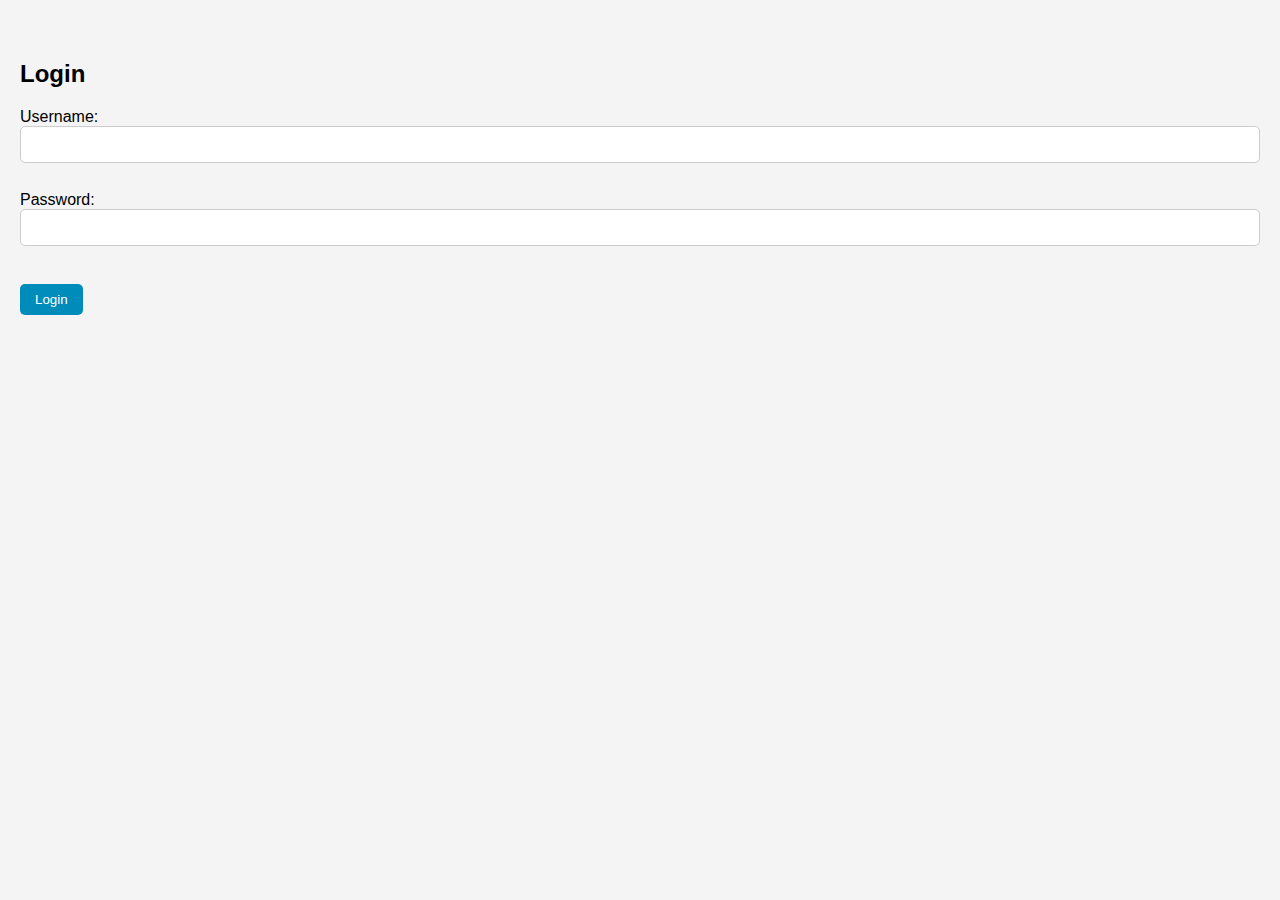
==== login.html @ 1738c829 "Login form" ====
<!DOCTYPE html>
<html lang="en">
<head>
    <meta charset="UTF-8">
    <meta name="viewport" content="width=device-width, initial-scale=1.0">
    <title>Login</title>

    <link rel="stylesheet" href="./index.css">
</head>
<body>
    <h2>Login</h2>
    <form id="login-form">
        <label for="username">Username:</label>
        <input type="text" id="username" required><br><br>

        <label for="password">Password:</label>
        <input type="password" id="password" required><br><br>

        <button type="submit">Login</button>
    </form>

    <script>
        const loginForm = document.getElementById('login-form');

        loginForm.addEventListener('submit', function(event) {
            event.preventDefault();

            const username = document.getElementById('username').value;
            const password = document.getElementById('password').value;

            fetch(`${API_BASE_URL}/auth/login/`, {
                method: 'POST',
                headers: {
                    'Content-Type': 'application/json'
                },
                body: JSON.stringify({
                    username: username,
                    password: password
                })
            })
            .then(response => response.json())
            .then(data => {
                if (data.token) {
                    // Store the auth token in localStorage
                    localStorage.setItem('authToken', data.token);
                    alert('Login successful!');
                    window.location.href = '/index.html';  // Redirect to main page after login
                } else {
                    alert('Login failed. Please check your credentials.');
                }
            })
            .catch(error => console.log('Error logging in:', error));
        });
    </script>
</body>
</html>
---- index.css ----
body {
    font-family: Arial, sans-serif;
    margin: 0;
    padding: 20px;
    background-color: #f4f4f4;


}
    /* signup Form Css */

    #signup-form {
        width: 300px;
        margin: 0 auto;
        padding: 20px;
        border: 1px solid #ccc;
        border-radius: 5px;
        box-shadow: 0px 0px 5px 0px rgba(0,0,0,0.1);
      }
      
      #signup-form label {
        display: block;
        margin-top: 10px;
        font-weight: bold;
      }
      
      #username, #email, #password {
        width: 100%;
        padding: 10px;
        border: 1px solid #ccc;
        border-radius: 5px;
        box-sizing: border-box;
        margin-bottom: 10px;
      }
      
      #signup-form button[type="submit"] {
        width: 100%;
        padding: 10px;
        background-color: #4CAF50;
        color: white;
        border: none;
        border-radius: 5px;
        cursor: pointer;
      }
      
      #signup-form button[type="submit"]:hover {
        background-color: #45a049;
      }

  
  /* Login Form Styles */
  
  .login-form {
    width: 300px;
    background-color: #fff;
    padding: 20px;
    border: 1px solid #ddd;
    border-radius: 10px;
    box-shadow: 0 0 10px rgba(0, 0, 0, 0.1);
  }
  
  .login-form h2 {
    margin-top: 0;
    text-align: center;
  }
  
  .login-form input[type="text"], .login-form input[type="password"] {
    width: 100%;
    height: 40px;
    margin-bottom: 20px;
    padding: 10px;
    border: 1px solid #ccc;
  }
  
  .login-form input[type="submit"] {
    width: 100%;
    height: 40px;
    background-color: #4CAF50;
    color: #fff;
    padding: 10px;
    border: none;
    border-radius: 5px;
    cursor: pointer;
  }
  
  .login-form input[type="submit"]:hover {
    background-color: #3e8e41;
  }
  
  .login-form .remember-me {
    margin-bottom: 20px;
  }
  
  .login-form .forgot-password {
    text-align: right;
    margin-bottom: 20px;
  }
  
  .login-form .forgot-password a {
    color: #4CAF50;
    text-decoration: none;
  }
  
  .login-form .forgot-password a:hover {
    color: #3e8e41;
  }



header {
    text-align: center;
    padding-bottom: 20px;
}

h1 {
    margin-bottom: 10px;
}

h2 {
    margin-top: 40px;
}

#posts .post {
    background: white;
    padding: 15px;
    margin-bottom: 15px;
    border-radius: 8px;
    box-shadow: 0px 2px 5px rgba(0, 0, 0, 0.2);
}

#posts .post h3 {
    margin: 0;
}

#posts .post p {
    margin: 5px 0;
}

button {
    cursor: pointer;
    background-color: #008CBA;
    color: white;
    padding: 8px 15px;
    margin-top: 10px;
    border: none;
    border-radius: 5px;
}

button:hover {
    background-color: #005f75;
}

#post-form {
    background: white;
    padding: 20px;
    border-radius: 8px;
    box-shadow: 0px 2px 5px rgba(0, 0, 0, 0.2);
    margin-top: 20px;
}

#post-form input, #post-form textarea {
    width: 100%;
    margin-bottom: 10px;
    padding: 10px;
    border: 1px solid #ddd;
    border-radius: 5px;
}

#post-form button {
    width: 100%;
    padding: 10px;
}
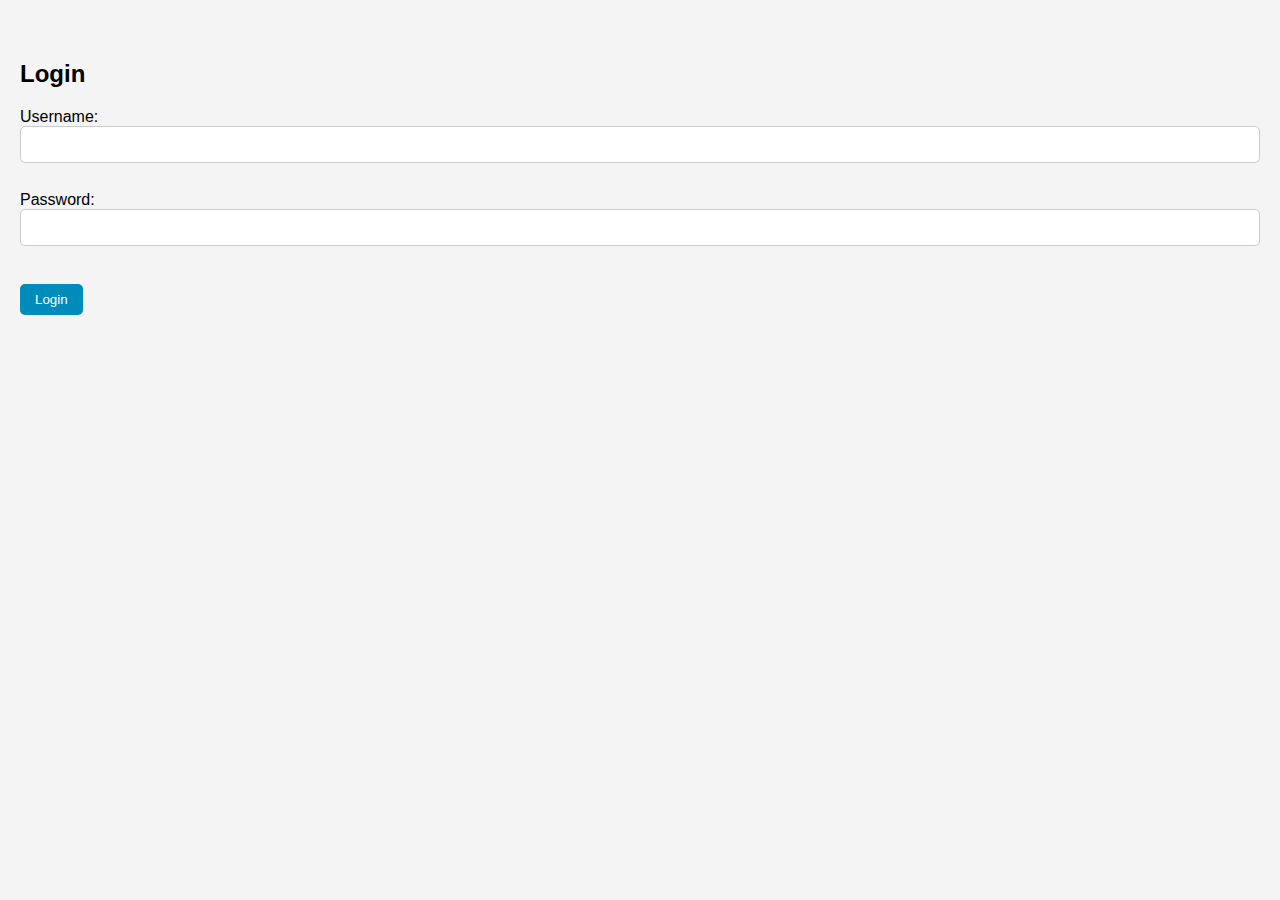
==== commit 170a3234: "PATCH Method" ====
--- a/login.html
+++ b/login.html
@@ -20,6 +20,7 @@
     </form>
 
     <script>
+        const API_BASE_URL = 'http://localhost:8000'
         const loginForm = document.getElementById('login-form');
 
         loginForm.addEventListener('submit', function(event) {
@@ -28,7 +29,7 @@
             const username = document.getElementById('username').value;
             const password = document.getElementById('password').value;
 
-            fetch(`${API_BASE_URL}/auth/login/`, {
+            fetch(`${API_BASE_URL}/blog/login/`, {
                 method: 'POST',
                 headers: {
                     'Content-Type': 'application/json'
@@ -40,9 +41,9 @@
             })
             .then(response => response.json())
             .then(data => {
-                if (data.token) {
+                if (data.access) {
                     // Store the auth token in localStorage
-                    localStorage.setItem('authToken', data.token);
+                    localStorage.setItem('authToken', data.access);
                     alert('Login successful!');
                     window.location.href = '/index.html';  // Redirect to main page after login
                 } else {
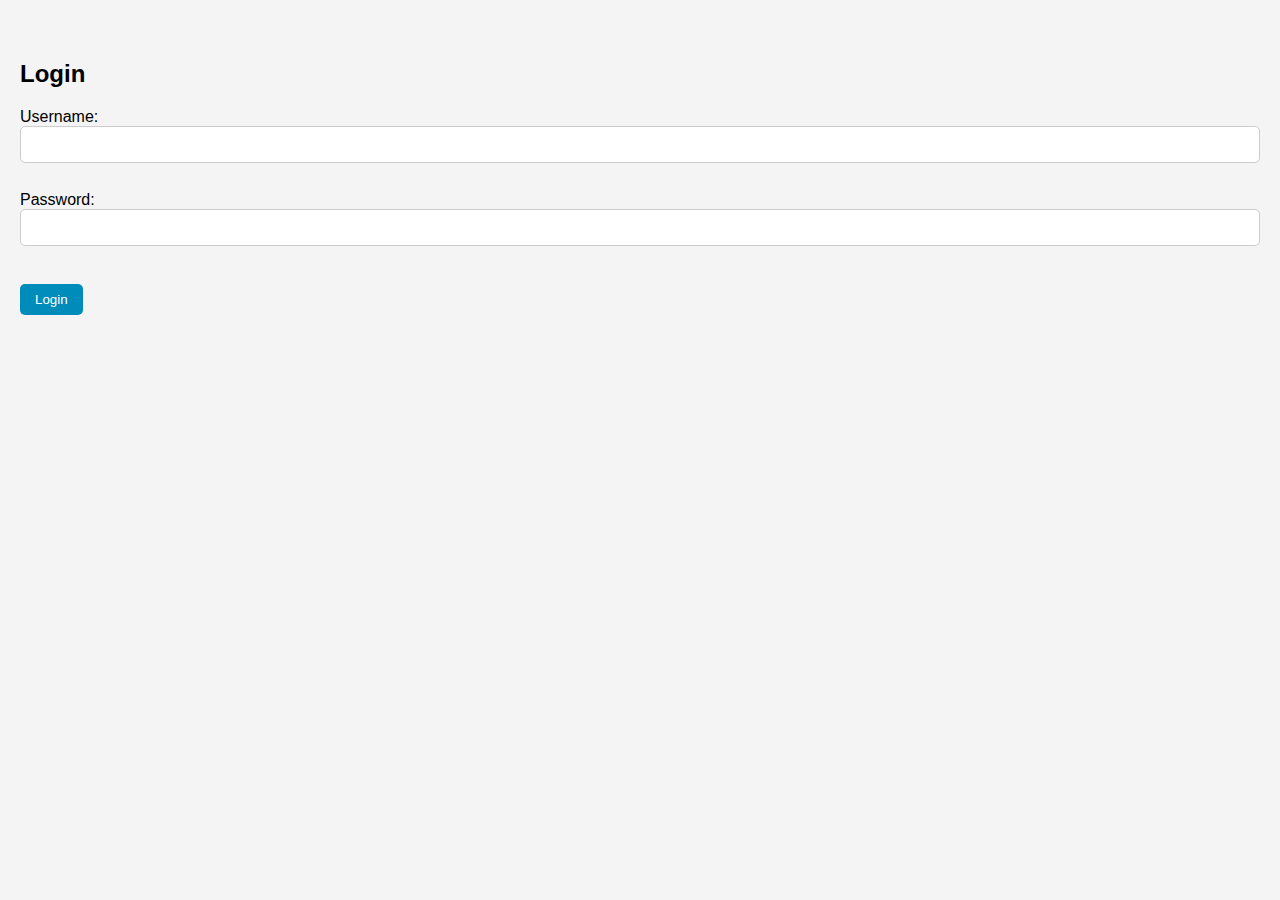
==== commit db2c86a9: "feat:POST method to create a new post" ====
--- a/login.html
+++ b/login.html
@@ -42,7 +42,7 @@
             .then(response => response.json())
             .then(data => {
                 if (data.access) {
-                    // Store the auth token in localStorage
+                    //To Store the auth token in localStorage
                     localStorage.setItem('authToken', data.access);
                     alert('Login successful!');
                     window.location.href = '/index.html';  // Redirect to main page after login
